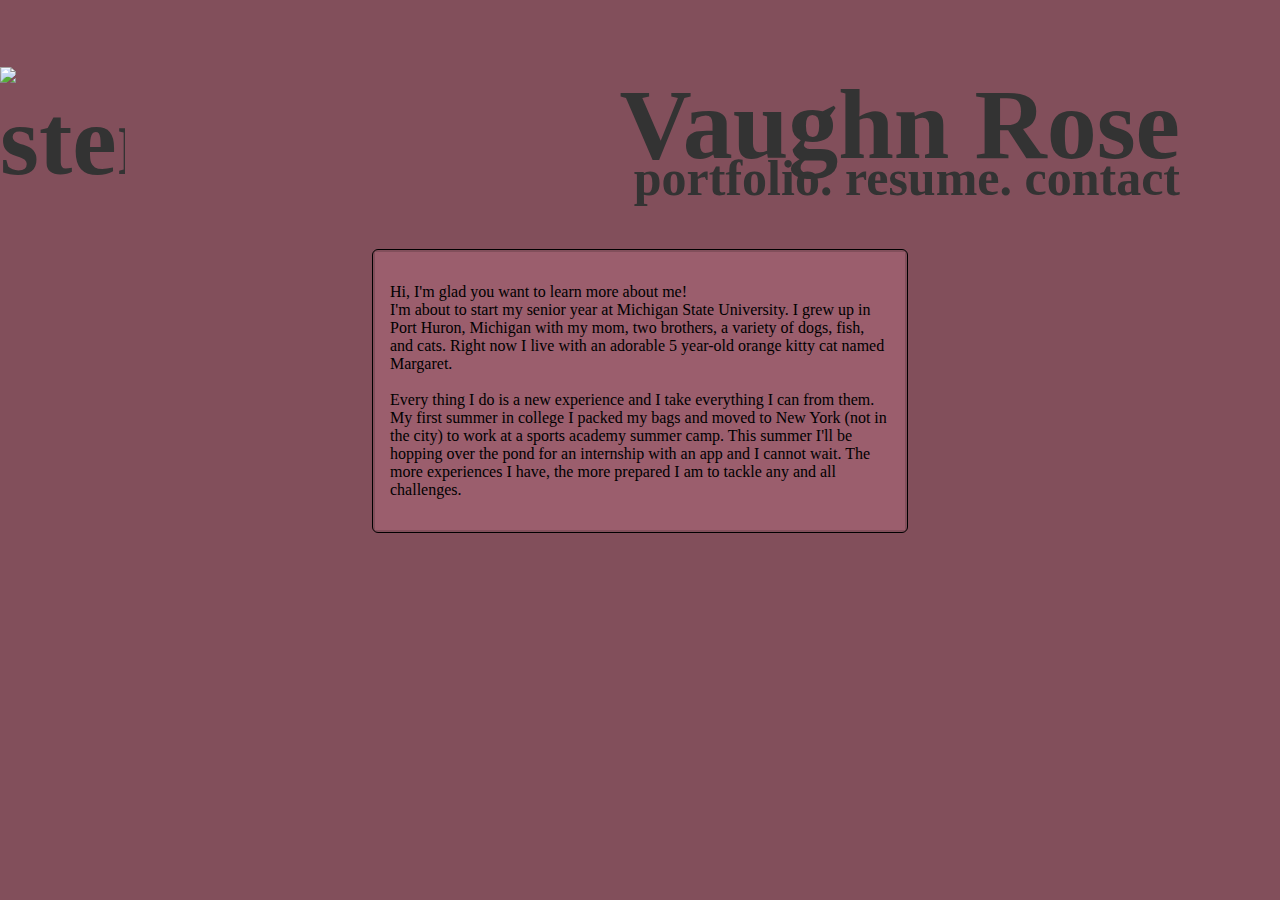
==== blog/index.html @ a37fbc1b "Create index.html" ====
<!doctype html>


<head>
  
  <meta charset="UTF-8">
  
  <title> Vaughn Rose | blog</title>
  
  <style>
  
@font-face{
   font-family: jennifer_lynne;
   src: url(jennifer_lynne.ttf);
}
body{  margin:0;
  background-color: #824F5B;
}
h1{
    color: #333333;
    text-align: right;
    font-size: 100px; 
    font-family: 'jennifer_lynne'; 
     margin-right: 1em;
}
h2{
    color: #333333;
    text-align: right;
    font-size: 50px; 
    font-family: 'jennifer_lynne'; 
     margin-right: 2em;
     margin-top:-2em;
}
     /* formats text*/
    p{
      font-color: #333333;
      max-width: 500px;
    }
    
     /* aligns the paragraph with image*/
    p,
    img {
        display: inline-block;
        vertical-align: middle;
    }



table {
     border-collapse:separate;
    border:solid black 1px;
    border-radius:6px;
    -moz-border-radius:6px;
}




th, td {
    padding: 15px;
background-color: #9B5E6D;

}


    
    a:link,
a:visited,
a:hover,
a:active{
    color: #333333;
    text-decoration: none;
}
    
  
    
  </style>

  <body>
     
 <body>
      <a href="http://vaughnrose.github.io/">
         <h1><img src="home.png" alt="stencil of my tattoo" width="125" height="125" align="left"></a>Vaughn Rose</h1>
            <h2><a href="/portfolio.html">portfolio.</a>     <a href="/portfolio/resume-vaughnspringer-0316.pdf">resume.</a>     <a href="/contact.html">contact</a></h2>
  

<table align="center">

<tr>
  
      
<td>
      <p>Hi, I'm glad you want to learn more about me!  

        <br>
        
        I'm about to start my senior year at Michigan State University. I grew up in Port Huron, Michigan with my mom, two brothers, a variety of dogs, fish, and cats. Right now I live with an adorable 5 year-old orange kitty cat named Margaret. 
        <br> 
        <br>
        Every thing I do is a new experience and I take everything I can from them. My first summer in college I packed my bags and moved to New York (not in the city) to work at a sports academy summer camp. This summer I'll be hopping over the pond for an internship with an app and I cannot wait. The more experiences I have, the more prepared I am to tackle any and all challenges.</p>
  
</td>

</table>

<br>
<br>

</body>
</html>
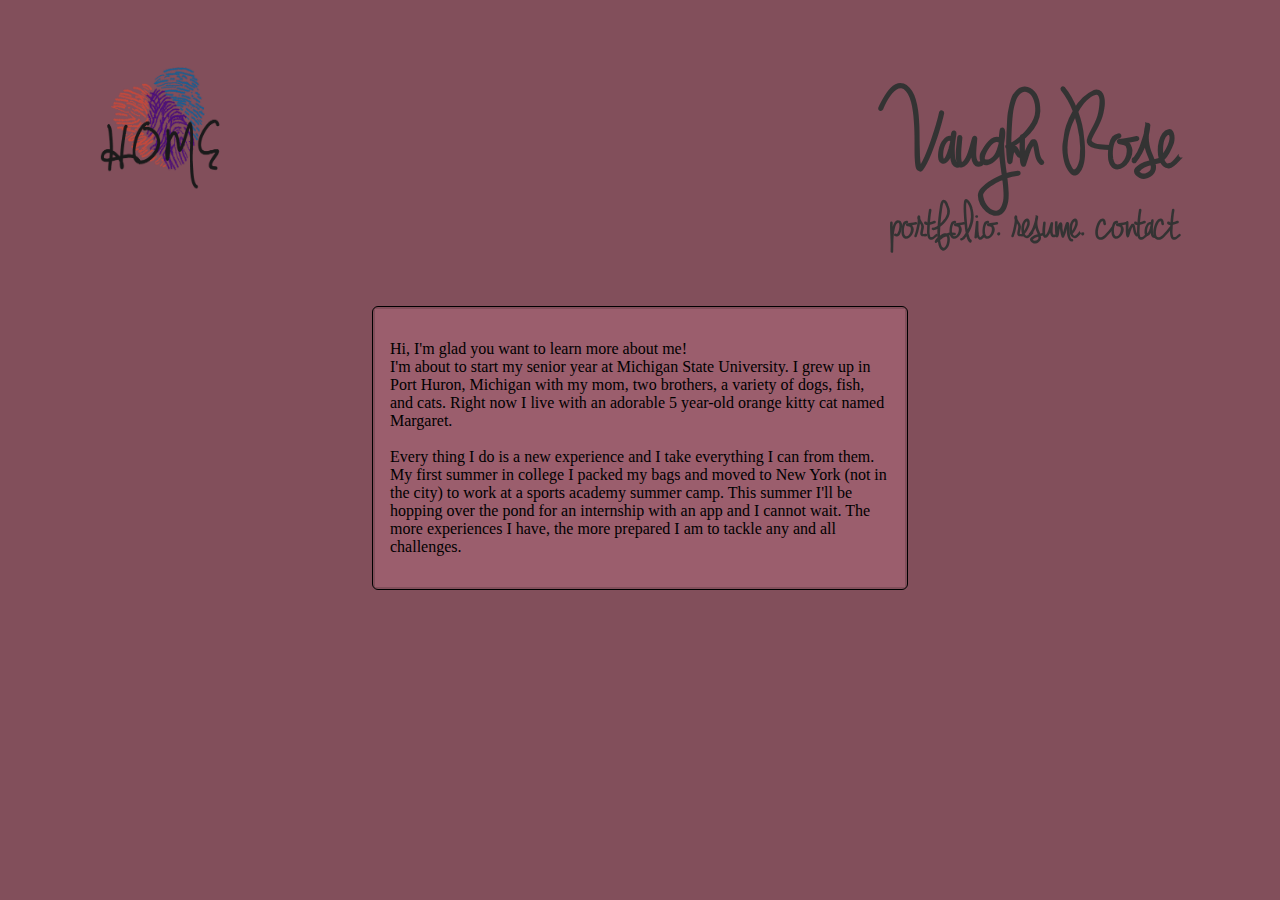
==== commit 0680a23c: "Update index.html" ====
--- a/blog/index.html
+++ b/blog/index.html
@@ -1,13 +1,39 @@
 <!doctype html>
 
-
-<head>
-  
+  <head>
+    
   <meta charset="UTF-8">
   
   <title> Vaughn Rose | blog</title>
   
   <style>
+  
+@font-face{
+   font-family: jennifer_lynne;
+   src: url(jennifer_lynne.ttf);
+}
+
+body{  margin:0;
+  background-color: #824F5B;
+}
+
+h1{
+    color: #333333;
+    text-align: right;
+    font-size: 100px; 
+    font-family: 'jennifer_lynne'; 
+     margin-right: 1em;
+     margin-left: 1em;
+}
+h2{
+    color: #333333;
+    text-align: right;
+    font-size: 50px; 
+    font-family: 'jennifer_lynne'; 
+     margin-right: 2em;
+     margin-top:-2em;
+}
+
   
 @font-face{
    font-family: jennifer_lynne;
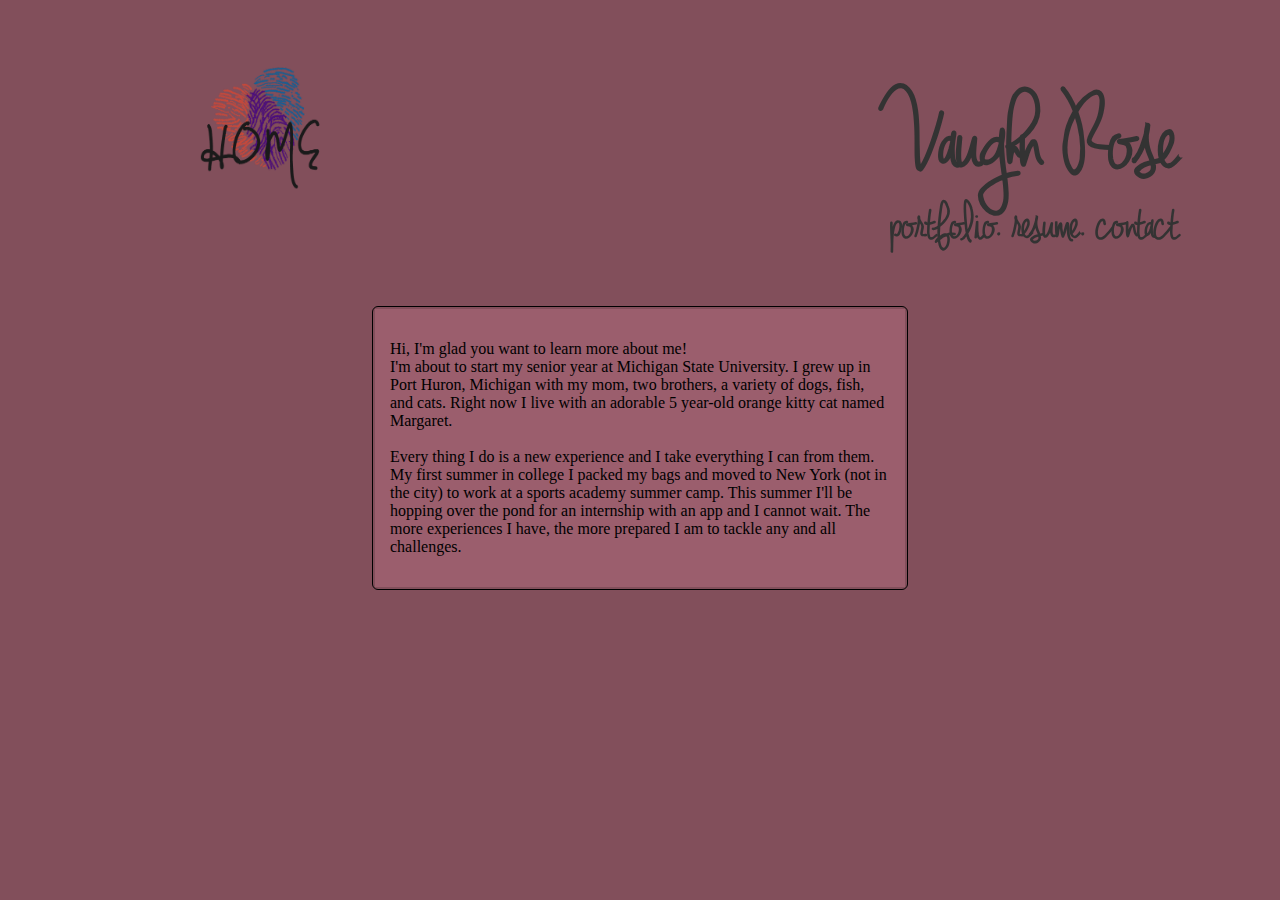
==== commit d4b13c97: "Update index.html" ====
--- a/blog/index.html
+++ b/blog/index.html
@@ -23,7 +23,7 @@
     font-size: 100px; 
     font-family: 'jennifer_lynne'; 
      margin-right: 1em;
-     margin-left: 1em;
+     margin-left: 2em;
 }
 h2{
     color: #333333;
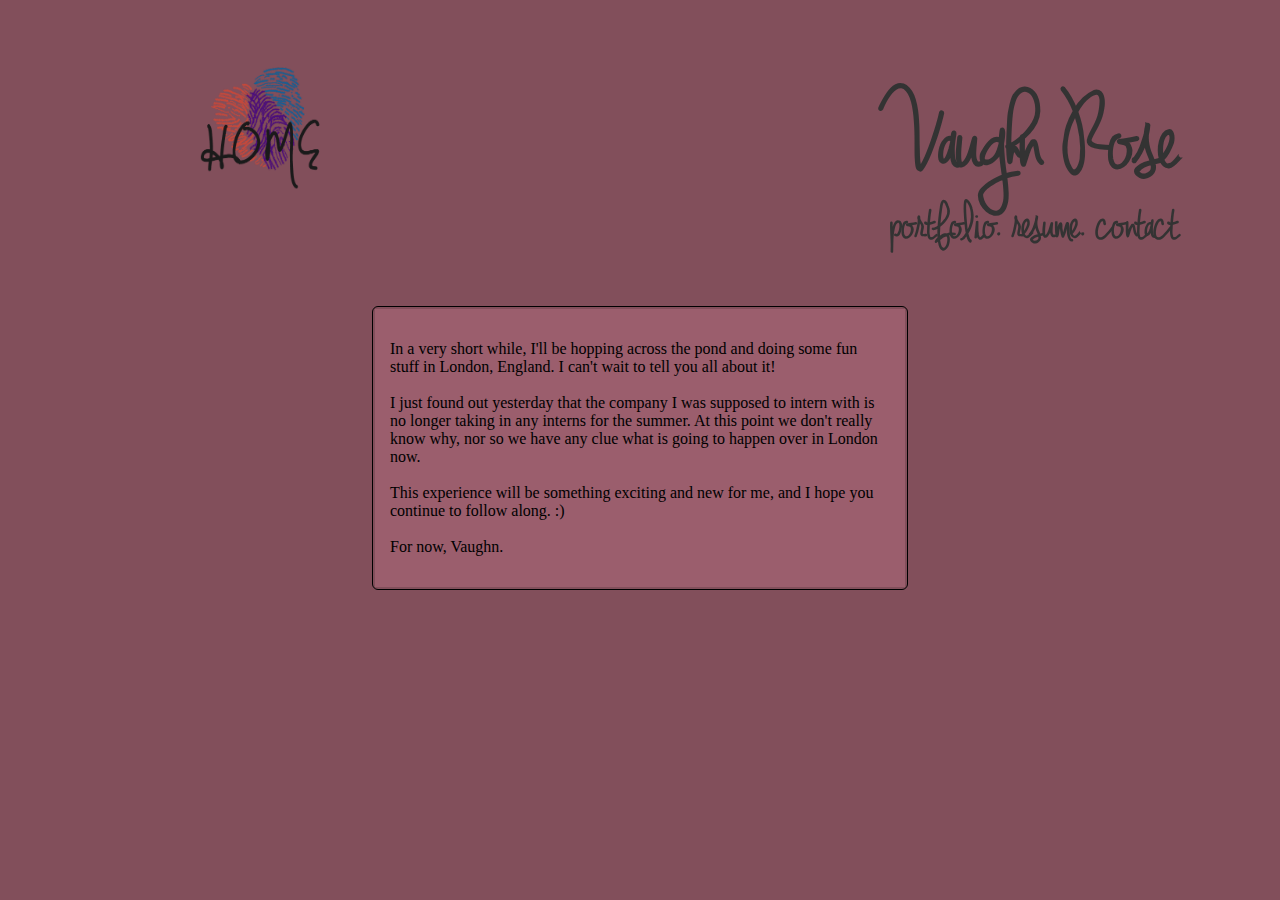
==== commit 3d9db52f: "Update index.html" ====
--- a/blog/index.html
+++ b/blog/index.html
@@ -116,14 +116,20 @@
   
       
 <td>
-      <p>Hi, I'm glad you want to learn more about me!  
+      <p>In a very short while, I'll be hopping across the pond and doing some fun stuff in London, England. I can't wait to tell you all about it!  
 
         <br>
+        <br>
         
-        I'm about to start my senior year at Michigan State University. I grew up in Port Huron, Michigan with my mom, two brothers, a variety of dogs, fish, and cats. Right now I live with an adorable 5 year-old orange kitty cat named Margaret. 
-        <br> 
+        I just found out yesterday that the company I was supposed to intern with is no longer taking in any interns for the summer. At this point we don't really know why, nor so we have any clue what is going to happen over in London now.        <br> 
         <br>
-        Every thing I do is a new experience and I take everything I can from them. My first summer in college I packed my bags and moved to New York (not in the city) to work at a sports academy summer camp. This summer I'll be hopping over the pond for an internship with an app and I cannot wait. The more experiences I have, the more prepared I am to tackle any and all challenges.</p>
+        This experience will be something exciting and new for me, and I hope you continue to follow along. :) 
+        
+        <br><br>
+        
+        For now, 
+        
+        Vaughn.</p>
   
 </td>
 
